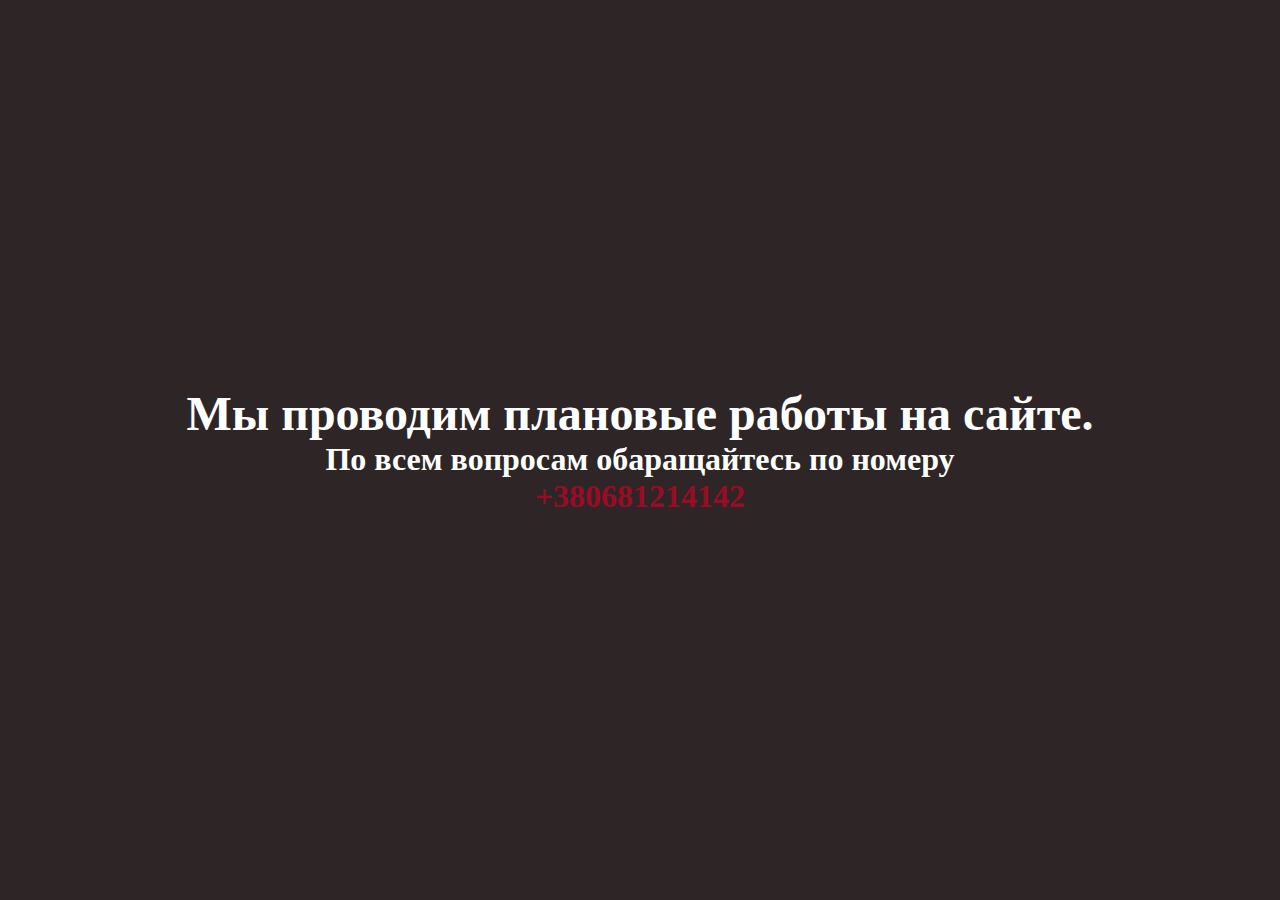
==== index-maintainance.html @ 92c897e4 "initial upload" ====
<html>
<head>
	<title>HelloMoto</title>
	<meta charset="UTF-8">
</head>
<style type="text/css">
	body{
		margin: 0;
		padding: 0;
		background: #2E2626;

	}
	h1{
		font-size: 3em;
		margin: 0;
		padding: 0;
		text-align: center;
		color: #fff;

	}
	h2{
		font-size: 2em;
		margin: 0;
		padding: 0;
		text-align: center;
		color: #fff;
	}
	.text-container{
 		display: flex;
        align-items: center;
        justify-content: center;
        flex-direction: column;
        width: 100%;
        height: 100vh;
        /*background: url() no-repeat center; */
	}
	.text-container a {
		 text-decoration: none;
		 color: #9A0C26;
	}
</style>
	<body >
		<div class="text-container">
			<h1>Мы проводим плановые работы на сайте.</h1>
			<h2>По всем вопросам обаращайтесь по номеру</h1>
			<h2><a href="tel:+380681214142">+380681214142</h1>
		</div>
	</body>
</html>
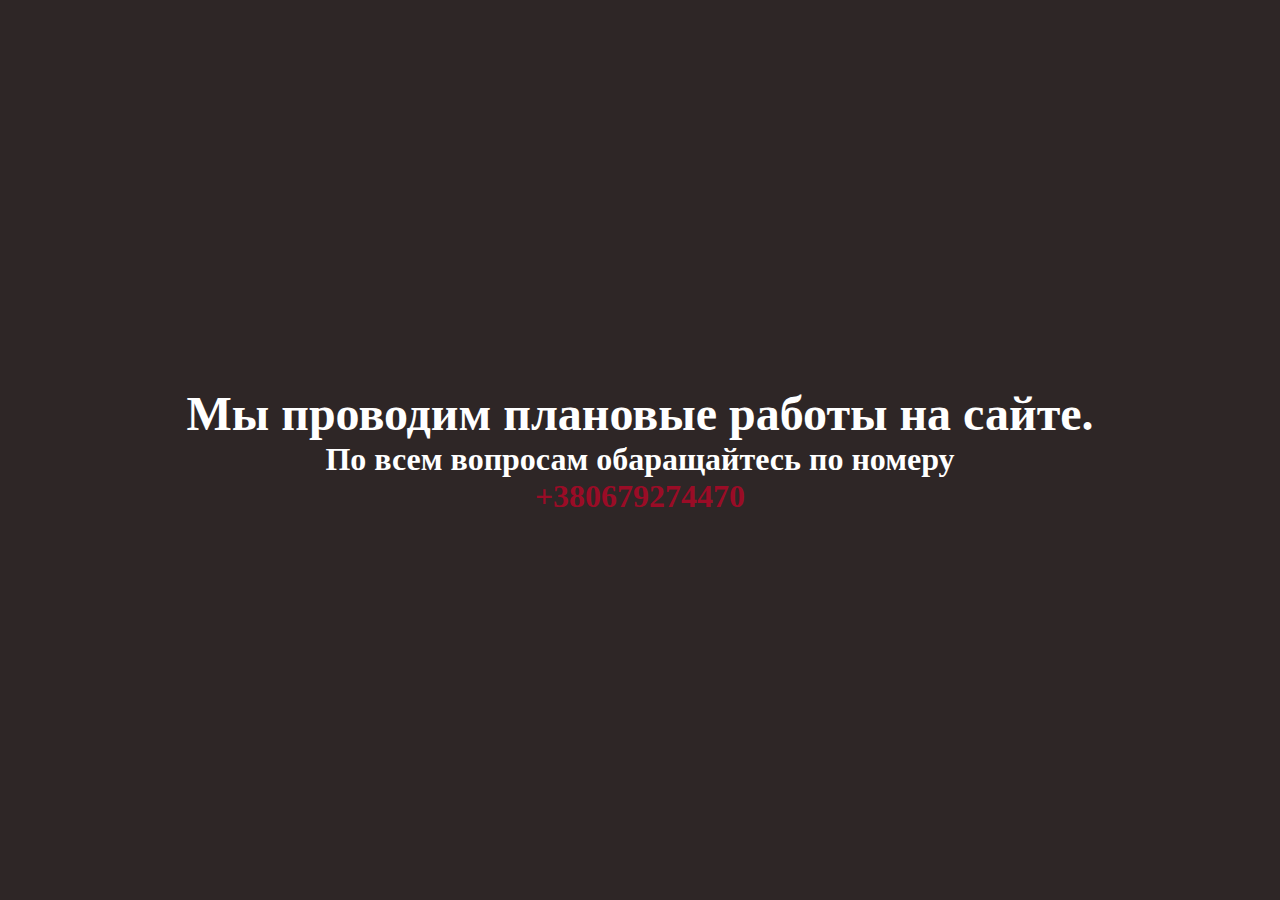
==== commit ffa5f02b: "phone changed" ====
--- a/index-maintainance.html
+++ b/index-maintainance.html
@@ -43,7 +43,7 @@
 		<div class="text-container">
 			<h1>Мы проводим плановые работы на сайте.</h1>
 			<h2>По всем вопросам обаращайтесь по номеру</h1>
-			<h2><a href="tel:+380681214142">+380681214142</h1>
+			<h2><a href="tel:+380679274470">+380679274470</h1>
 		</div>
 	</body>
 </html>